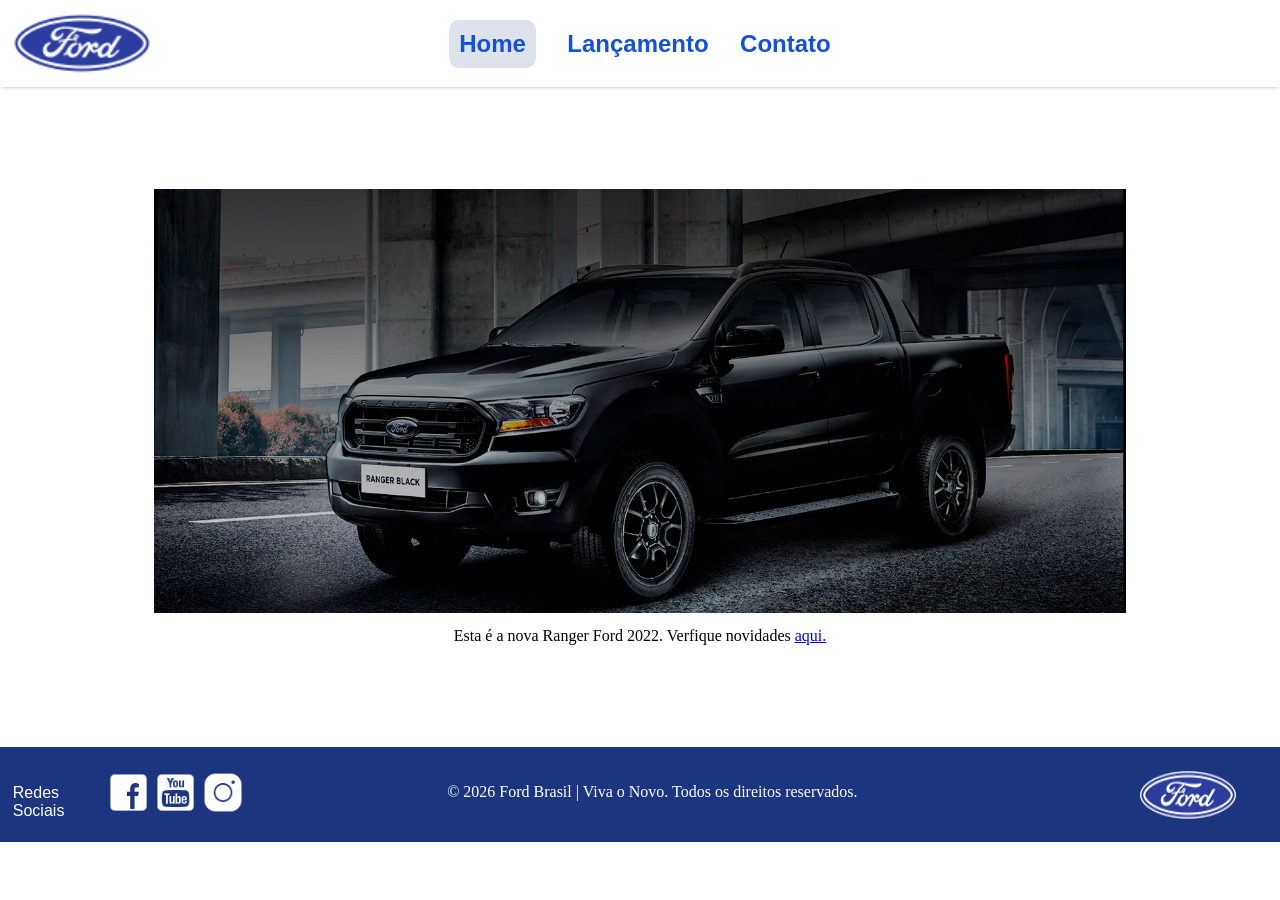
==== desafio_4_HTML_E_CSS(VINÍCIUS DA HORA DE CASTRO)/index.html @ 6f9c731a "Ford" ====
<!DOCTYPE html>
<html lang="pt-br">
<head>
    <meta charset="UTF-8">
    <meta http-equiv="X-UA-Compatible" content="IE=edge">
    <meta name="viewport" content="width=device-width, initial-scale=1.0">
    <meta name="author" content="Vinícius">
    <meta name="description" content="A empresa Ford está lançando um novo veículo e, portanto, decidiu reformular o seu portal na web.">
    <meta name="keywords" content="Ford, veículo, carro, lançamento, Ranger, Ranger Black">
    <link rel="stylesheet" href="style/home.css">
    <link rel="stylesheet" href="style/headfoot.css">

    <title>Ford - Home - Novo Veículo</title>
</head>
<body>

    <header>

        <div class="logo">
            <img src="images/ford-96.png" alt="Ford Logo" class="logo_img">
        </div>

        <nav class="cabeçalho">
            <a href="index.html" class="cabeçalho_link" id="ativo">Home</a>
            <a href="lançamento.html" class="cabeçalho_link">Lançamento</a>
            <a href="contato.html" class="cabeçalho_link">Contato</a>
        </nav>

    </header>

    <main>

        <div class="carro">
            <a href="lançamento.html"><img src="images/imagem_1.jpg" alt="carro ford ranger black" class="carro_img"></a>
            <p class="aqui_link">Esta é a nova Ranger Ford 2022. Verfique novidades <a href="lançamento.html">aqui.</a></p>
        </div>
        
    </main>

    <footer>

        <div class="redes">
            <p>Redes Sociais</p>
        </div>

        <nav class="social">
            <a target="_blank" href="https://www.facebook.com/FordBrasil/?locale=pt_BR"><img src="images/facebook-50.png" alt="Facebook Logo" class="social_links"></a>
            <a target="_blank" href="http://youtube.com/@fordbrasil"><img src="images/youtube-squared-50.png" alt="YouTube Logo" class="social_links"></a>
            <a target="_blank" href="https://www.instagram.com/fordbrasil/"><img src="images/instagram-logo-50.png" alt="Instagram Logo" class="social_links"></a>

            <div class="copyright">
                <P>&copy; 2026 Ford Brasil | Viva o Novo. Todos os direitos reservados.</P>
            </div>

            <div class="logo2">
                <img src="images/ford-96.png" alt="Ford Logo" class="logo_img2">
            </div>
        </nav>

    </footer>

</body>
</html>
---- desafio_4_HTML_E_CSS(VINÍCIUS DA HORA DE CASTRO)/style/home.css ----
* {
    margin: 0;
    padding: 0;
    box-sizing: border-box;
}

:root {
    --cor_margens: #1b357e;
    --cor_botoes: #1351db;
    --cor_cinza_claro: rgb(228, 228, 228);
}

main {
    display: flex;
    width: 100%;
    flex-direction: column;
    justify-content: center;
    align-items: center;

    min-width: 0px;
    max-width: 100%;
}

.carro {
    display: flex;
    flex-direction: column;
    width: 100%;
    height: 73.3vh;
    justify-content: center;
    align-items: center;
}
.carro_img {
    width: 100%;
    padding: 0% 0% 1% 0%;
}

.carro a {
    width: 76%;
    justify-content: center;
    text-align: center;
}

.carro_img:hover {
    transform: scale(1.003);
    transition: 0.1s;
}

.aqui_link {
    font-size: 100%;
    font-family: montserrat;
}
---- desafio_4_HTML_E_CSS(VINÍCIUS DA HORA DE CASTRO)/style/headfoot.css ----
* {
    margin: 0;
    padding: 0;
    box-sizing: border-box;
}

:root {
    --cor_margens: #1b357e;
    --cor_botoes: #1351db;
    --cor_cinza_claro: #dde2ec;
}

header {
    display: flex;
    padding: 1% 1% 1% 1%;
    box-shadow: 0px 1px 4px -2px grey;
    margin: 0% 0% 0% 0%;

    min-width: 0;
    max-width: 100%;
}


.logo {
    display: flex;
    width: 25%;
}

.logo_img {
    width: 44%;
}

.cabeçalho {
    display: flex;
    width: 50%;
    gap: 5%;
    align-items: center;
    justify-content:center;
}

.cabeçalho_link {
    text-decoration: none;
    font-size: 150%;
    font-family: Arial, Helvetica, sans-serif;
    color: var(--cor_botoes);
    font-weight: bold;
}

.cabeçalho_link:hover {
    color: var(--cor_margens);
    transition: 0.15s;
    transform: scale(1.05);
}

#ativo {
    background-color: var(--cor_cinza_claro);
    padding: 10px;
    border-radius: 10px;
}

footer {
    display: flex;
    padding: 1.9% 1% 1.7% 1%;
    background-color: var(--cor_margens);
    color: white;

    min-width: 0;
    max-width: 100%;
}

.redes {
    padding-top: 1%;
    display: flex;
    width: 7.5%;
    font-family: Arial, Helvetica, sans-serif;
    font-size: 100%;
}
  
.social {
    display: flex;
    width: 90%;
    gap: 0%;
    
}

.social_links {
    width: 90%;
}

.social_links:hover {
    transition: 0.15s;
    transform: scale(1.03);
}

.copyright {
    padding-top: 1%;
    padding-left: 3%;
    display: flex;
    width: 72%;
    font-size: 100%;
    justify-content: center;
}

.logo2 {
    display: flex;
    width: 20%;
    justify-content: end;
}

.logo_img2 {
    width: 45%;
}
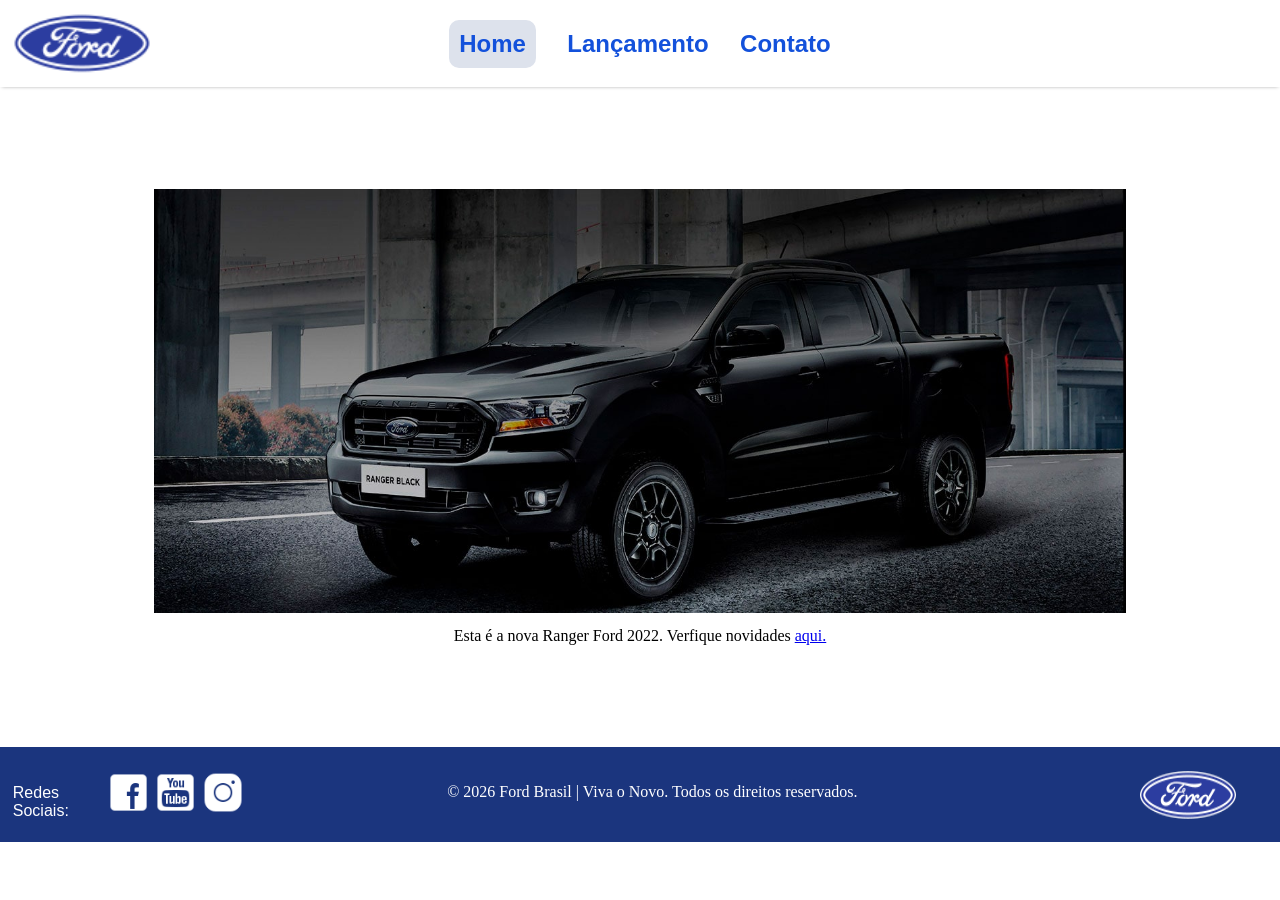
==== commit 628ea8fd: "dois pontos em redes sociais" ====
--- a/desafio_4_HTML_E_CSS(VINÍCIUS DA HORA DE CASTRO)/index.html
+++ b/desafio_4_HTML_E_CSS(VINÍCIUS DA HORA DE CASTRO)/index.html
@@ -11,7 +11,7 @@
     <link rel="stylesheet" href="style/headfoot.css">
 
     <title>Ford - Home - Novo Veículo</title>
-</head>
+</head> 
 <body>
 
     <header>
@@ -40,7 +40,7 @@
     <footer>
 
         <div class="redes">
-            <p>Redes Sociais</p>
+            <p>Redes Sociais:</p>
         </div>
 
         <nav class="social">
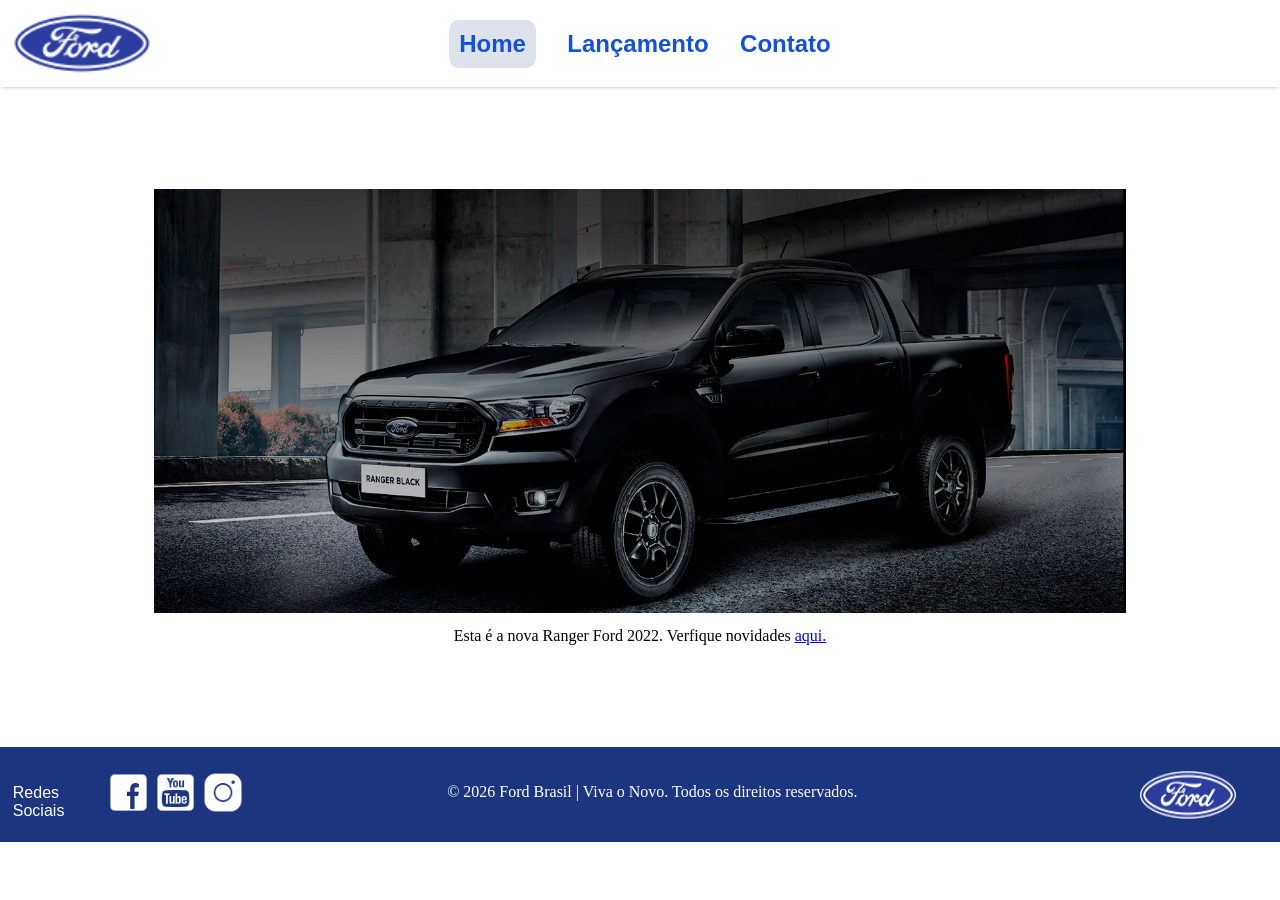
==== commit 8428357e: "tirei os dois pontos" ====
--- a/desafio_4_HTML_E_CSS(VINÍCIUS DA HORA DE CASTRO)/index.html
+++ b/desafio_4_HTML_E_CSS(VINÍCIUS DA HORA DE CASTRO)/index.html
@@ -40,7 +40,7 @@
     <footer>
 
         <div class="redes">
-            <p>Redes Sociais:</p>
+            <p>Redes Sociais</p>
         </div>
 
         <nav class="social">
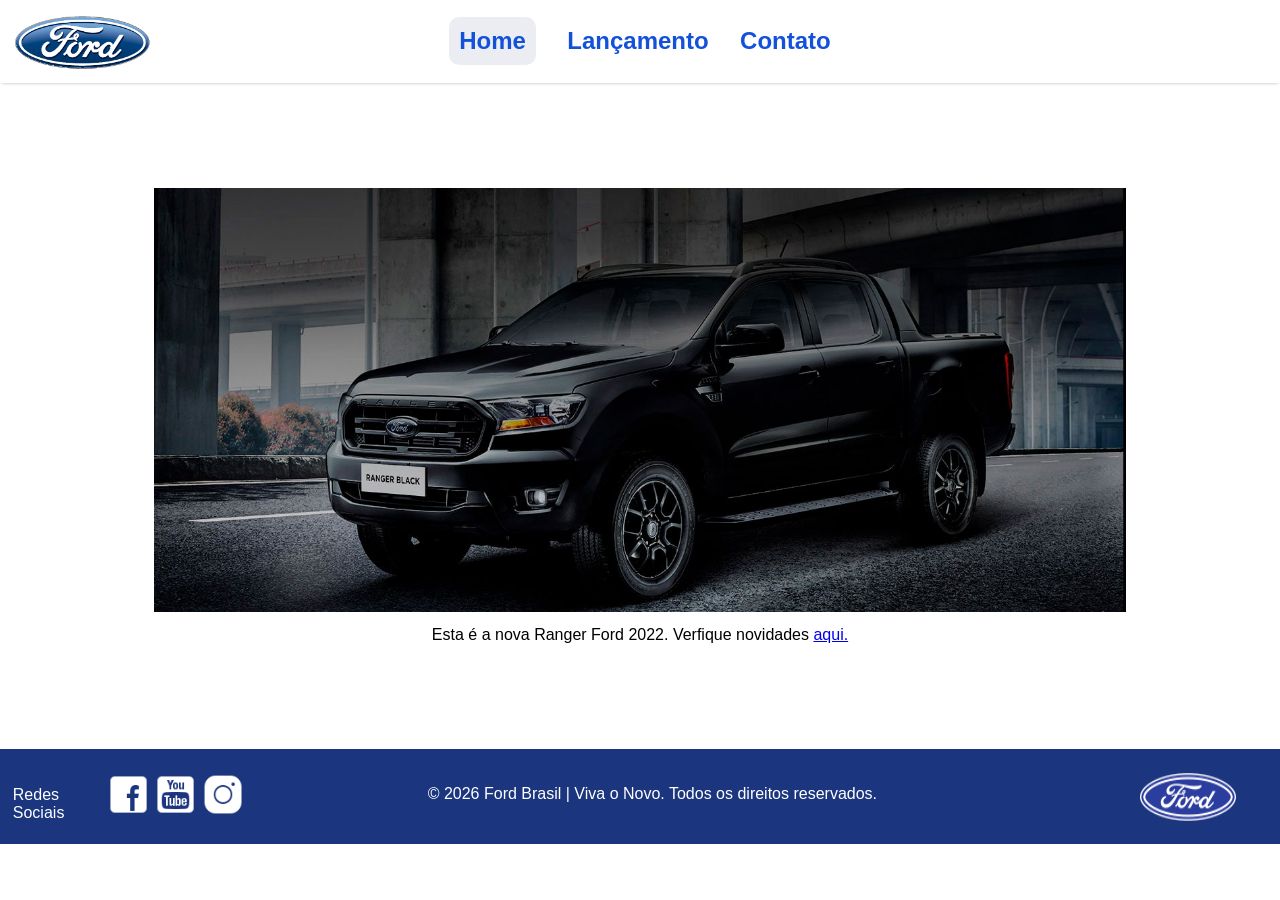
==== commit 4a2b4fc7: "falta resolver a tabela de preços e a responsividade" ====
--- a/desafio_4_HTML_E_CSS(VINÍCIUS DA HORA DE CASTRO)/index.html
+++ b/desafio_4_HTML_E_CSS(VINÍCIUS DA HORA DE CASTRO)/index.html
@@ -17,7 +17,7 @@
     <header>
 
         <div class="logo">
-            <img src="images/ford-96.png" alt="Ford Logo" class="logo_img">
+            <img src="images/logo-ford-256.png" alt="Ford Logo" class="logo_img">
         </div>
 
         <nav class="cabeçalho">
--- a/desafio_4_HTML_E_CSS(VINÍCIUS DA HORA DE CASTRO)/style/home.css
+++ b/desafio_4_HTML_E_CSS(VINÍCIUS DA HORA DE CASTRO)/style/home.css
@@ -7,7 +7,7 @@
 :root {
     --cor_margens: #1b357e;
     --cor_botoes: #1351db;
-    --cor_cinza_claro: rgb(228, 228, 228);
+    --cor_cinza_claro: #ebedf3;
 }
 
 main {
@@ -25,7 +25,7 @@
     display: flex;
     flex-direction: column;
     width: 100%;
-    height: 73.3vh;
+    height: 74vh;
     justify-content: center;
     align-items: center;
 }
@@ -47,6 +47,6 @@
 
 .aqui_link {
     font-size: 100%;
-    font-family: montserrat;
+    font-family: "Montserrat", sans-serif;
 }
 
--- a/desafio_4_HTML_E_CSS(VINÍCIUS DA HORA DE CASTRO)/style/headfoot.css
+++ b/desafio_4_HTML_E_CSS(VINÍCIUS DA HORA DE CASTRO)/style/headfoot.css
@@ -7,7 +7,7 @@
 :root {
     --cor_margens: #1b357e;
     --cor_botoes: #1351db;
-    --cor_cinza_claro: #dde2ec;
+    --cor_cinza_claro: #ebedf3;
 }
 
 header {
@@ -41,7 +41,7 @@
 .cabeçalho_link {
     text-decoration: none;
     font-size: 150%;
-    font-family: Arial, Helvetica, sans-serif;
+    font-family: "Montserrat", sans-serif;
     color: var(--cor_botoes);
     font-weight: bold;
 }
@@ -72,7 +72,7 @@
     padding-top: 1%;
     display: flex;
     width: 7.5%;
-    font-family: Arial, Helvetica, sans-serif;
+    font-family: "Montserrat", sans-serif;
     font-size: 100%;
 }
   
@@ -99,6 +99,7 @@
     width: 72%;
     font-size: 100%;
     justify-content: center;
+    font-family: "Montserrat", sans-serif;
 }
 
 .logo2 {
